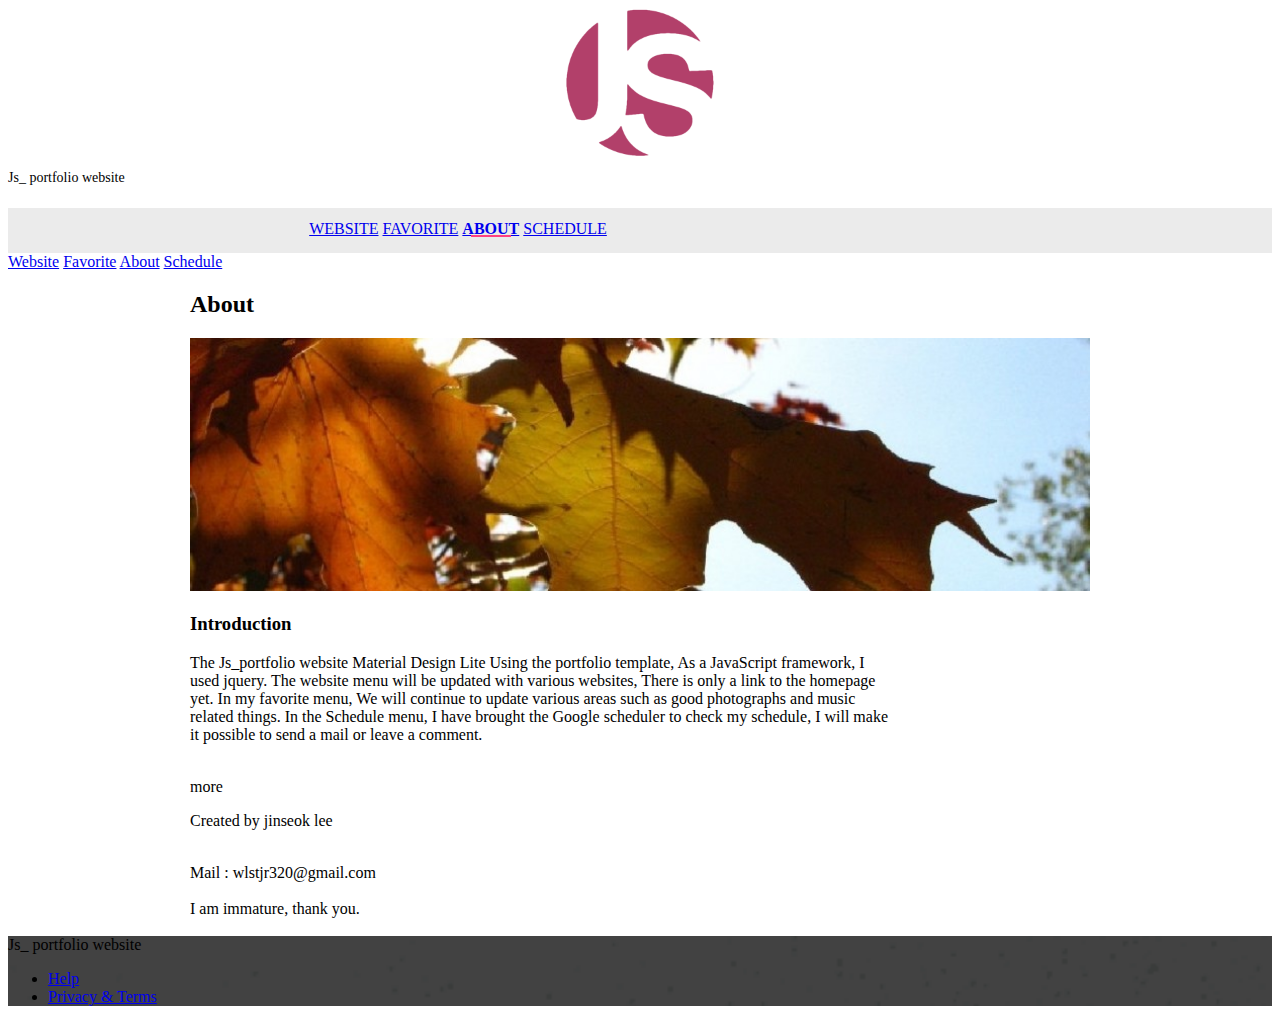
==== about.html @ b62470e0 "Update about.html" ====
<!doctype html>
<html lang="en">

<head>
   <script src="jquery-3.2.0.min.js"></script>

    <script>
   $(document).ready(function(){
       $("button1").click(function(){
            $("#div1").fadeToggle("slow");
            $("#div2").fadeToggle("slow");
            $("#div3").fadeToggle("slow");
        });
         
    });
    </script>
    <meta charset="utf-8">
    <meta http-equiv="X-UA-Compatible" content="IE=edge">
    <meta name="description" content="A portfolio template that uses Material Design Lite.">
    <meta name="viewport" content="width=device-width, initial-scale=1.0, minimum-scale=1.0">
    <title>Js_ portfolio Website</title>
    <link rel="stylesheet" href="https://fonts.googleapis.com/css?family=Roboto:regular,bold,italic,thin,light,bolditalic,black,medium&amp;lang=en">
    <link rel="stylesheet" href="https://code.getmdl.io/1.3.0/material.grey-pink.min.css" />
    <link rel="stylesheet" href="styles.css" />
    <link rel="stylesheet" href="https://fonts.googleapis.com/icon?family=Material+Icons">
</head>

<body>
    <div class="mdl-layout mdl-js-layout mdl-layout--fixed-header">
        <header class="mdl-layout__header mdl-layout__header--waterfall portfolio-header">
            <div class="mdl-layout__header-row portfolio-logo-row">
                <span class="mdl-layout__title">
                    <div class="portfolio-logo"></div>
                    <span class="mdl-layout__title">Js_ portfolio website</span>
                </span>
            </div>
            <div class="mdl-layout__header-row portfolio-navigation-row mdl-layout--large-screen-only">
                <nav class="mdl-navigation mdl-typography--body-1-force-preferred-font">
                    <a class="mdl-navigation__link" href="index.html">Website</a>
                    <a class="mdl-navigation__link" href="favorite.html">Favorite</a>
                    <a class="mdl-navigation__link is-active" href="about.html">About</a>
                    <a class="mdl-navigation__link" href="schedule.html">Schedule</a>
                </nav>
            </div>
        </header>
        <div class="mdl-layout__drawer mdl-layout--small-screen-only">
            <nav class="mdl-navigation mdl-typography--body-1-force-preferred-font">
                <a class="mdl-navigation__link is-active" href="index.html">Website</a>
                <a class="mdl-navigation__link" href="favorite.html">Favorite</a>
                <a class="mdl-navigation__link" href="about.html">About</a>
                <a class="mdl-navigation__link" href="schedule.html">Schedule</a>
            </nav>
        </div>
        <main class="mdl-layout__content">
            <div class="mdl-grid portfolio-max-width">

                <div class="mdl-cell mdl-cell--12-col mdl-card mdl-shadow--4dp">
                    <div class="mdl-card__title">
                        <h2 class="mdl-card__title-text">About</h2>
                    </div>
                    <div class="mdl-card__media">
                        <img class="article-image" src=" images/aboutheader.jpeg" border="0" alt="">
                    </div>

                    <div class="mdl-grid portfolio-copy">
                        <h3 class="mdl-cell mdl-cell--12-col mdl-typography--headline">Introduction</h3>
                        <div class="mdl-cell mdl-cell--8-col mdl-card__supporting-text no-padding ">
                            <p>
                               
                              The Js_portfolio website
                              Material Design Lite
                              Using the portfolio template,
                              As a JavaScript framework,
                              I used jquery.

                              The website menu will be updated with various websites,
                              There is only a link to the homepage yet.

                              In my favorite menu,
                              We will continue to update various areas such as good photographs and music related things.

                              In the Schedule menu,
                              I have brought the Google scheduler to check my schedule,
                              I will make it possible to send a mail or leave a comment.

                            </p>
                        </div>
                     <br>
                    <button1>
                            <a class="mdl-button mdl-button--colored mdl-js-button mdl-js-ripple-effect mdl-button--accent">more</a>
                    </button1> <br>
                    <div id="div1">
                       <p>
                         Created by jinseok lee
                       </p>
                    </div><br>
                    <div id="div2">
                         Mail : wlstjr320@gmail.com
                    </div><br>
                    <div id="div3">
                         I am immature, thank you.
                    </div><br>
                       
                    </div>
                </div>


            </div>
            <footer class="mdl-mini-footer">
                <div class="mdl-mini-footer__left-section">
                    <div class="mdl-logo">Js_ portfolio website</div>
                </div>
                <div class="mdl-mini-footer__right-section">
                    <ul class="mdl-mini-footer__link-list">
                        <li><a href="#">Help</a></li>
                        <li><a href="#">Privacy & Terms</a></li>
                    </ul>
                </div>
            </footer>
        </main>
    </div>
    <script src="https://code.getmdl.io/1.3.0/material.min.js"></script>
</body>

</html>
---- styles.css ----
.mySlides {display:none}

/* Slideshow container */
.slideshow-container {
  max-width: 1000px;
  position: relative;
  margin: auto;
}

/* Next & previous buttons */
.prev, .next {
  cursor: pointer;
  position: absolute;
  top: 50%;
  width: auto;
  padding: 16px;
  margin-top: -22px;
  color: white;
  font-weight: bold;
  font-size: 18px;
  transition: 0.6s ease;
  border-radius: 0 3px 3px 0;
}

/* Position the "next button" to the right */
.next {
  right: 0;
  border-radius: 3px 0 0 3px;
}

/* On hover, add a black background color with a little bit see-through */
.prev:hover, .next:hover {
  background-color: rgba(0,0,0,0.8);
}

/* Caption text */
.text {
  color: #f2f2f2;
  font-size: 15px;
  padding: 8px 12px;
  position: absolute;
  bottom: 8px;
  width: 100%;
  text-align: center;
}

/* Number text (1/3 etc) */
.numbertext {
  color: #f2f2f2;
  font-size: 12px;
  padding: 8px 12px;
  position: absolute;
  top: 0;
}

/* The dots/bullets/indicators */
.dot {
  cursor:pointer;
  height: 13px;
  width: 13px;
  margin: 0 2px;
  background-color: #bbb;
  border-radius: 50%;
  display: inline-block;
  transition: background-color 0.6s ease;
}

.active, .dot:hover {
  background-color: #717171;
}

/* Fading animation */
.fade {
  -webkit-animation-name: fade;
  -webkit-animation-duration: 1.5s;
  animation-name: fade;
  animation-duration: 1.5s;
}

@-webkit-keyframes fade {
  from {opacity: .4} 
  to {opacity: 1}
}

@keyframes fade {
  from {opacity: .4} 
  to {opacity: 1}
}

/* On smaller screens, decrease text size */
@media only screen and (max-width: 300px) {
  .prev, .next,.text {font-size: 11px}
}
//--------------------------------------------
.portfolio-header {
  position: relative;
  background-image: url(images/header-bg.jpg);
}

.portfolio-header .mdl-layout__header-row {
  padding: 0;
  -webkit-justify-content: center;
      -ms-flex-pack: center;
          justify-content: center;
}

.mdl-layout__title {
  font-size: 14px;
  text-align: center;
  font-weight: 300;
}

.is-compact .mdl-layout__title span {
  display: none;
}

.portfolio-logo-row {
  min-height: 200px;
}

.is-compact .portfolio-logo-row {
  min-height: auto;
}

.portfolio-logo {
  background: url(images/Js.png) 50% no-repeat;
  background-size: cover;
  height: 150px;
  width: 150px;
  margin: auto auto 10px;
}

.is-compact .portfolio-logo {
  height: 50px;
  width: 50px;
  margin-top: 7px;
}

.portfolio-navigation-row {
  background-color: rgba(0, 0, 0, 0.08);
  text-transform: uppercase;
  height: 45px;
}

.portfolio-navigation-row  .mdl-navigation {
  text-align: center;
  max-width: 900px;
  width: 100%;
}

.portfolio-navigation-row .mdl-navigation__link {
  -webkit-flex: 1;
      -ms-flex: 1;
          flex: 1;
  line-height: 42px;
}

.portfolio-header .mdl-layout__drawer-button {
    background-color: rgba(197, 197, 197, 0.44);
}

.portfolio-navigation-row .is-active {
  position: relative;
  font-weight: bold;
}

.portfolio-navigation-row .is-active:after {
  content: "";
  width: 70%;
  height: 2px;
  display: block;
  position: absolute;
  bottom: 0;
  left: 0;
  background-color: rgb(255,64,129);
  left: 15%;
}

.portfolio-card .mdl-card__title {
  padding-bottom: 0;
}

.portfolio-blog-card-full-bg {
  background: url(images/example-blog03.jpg) center / cover;
}

.portfolio-blog-card-full-bg1 {
  background: url(images/land1.jpg) center / cover;
}

.portfolio-blog-card-full-bg2 {
  background: url(images/land2.jpg) center / cover;
}

.portfolio-blog-card-event-bg {
  background: url(images/example-blog05.jpg) center / cover;
}

.portfolio-blog-card-strip-bg {
  background: url(images/example-blog06.jpg) center / cover;
}

.portfolio-blog-card-compact .mdl-card__title {
  padding-bottom: 0;
}

.portfolio-blog-card-bg > .mdl-card__actions {
  height: 52px;
  padding: 16px;
  background: rgba(0, 0, 0, 0.2);
}
.portfolio-blog-card-bg1 > .mdl-card__actions {
  height: 52px;
  padding: 16px;
  background: rgba(0, 0, 0, 0.2);
}
.portfolio-blog-card-bg2 > .mdl-card__actions {
  height: 52px;
  padding: 16px;
  background: rgba(0, 0, 0, 0.2);
}
img.article-image {
  width: 100%;
  height: auto;
}

.portfolio-max-width {
  max-width: 900px;
  margin: auto;
}

.portfolio-copy {
  max-width: 700px;
}

.no-padding {
  padding: 0;
}

.no-left-padding{
  padding-left: 0;
}

.no-bottom-padding {
  padding-bottom: 0;
}

.padding-top {
  padding: 10px 0 0;
}

.portfolio-share-btn {
  position: relative;
  float: right;
  top: -4px;
}

.demo-card-event > .mdl-card__actions {
    -webkit-align-items: center;
        -ms-flex-align: center;
            align-items: center;
    box-sizing: border-box;
    display: -webkit-flex;
    display: -ms-flexbox;
    display: flex;
}

.portfolio-contact .mdl-textfield {
  width: 100%;
}

.portfolio-contact form {
  max-width: 550px;
  margin: auto;
}

footer {
  background-image: url(images/footer-background.png);
  background-size: cover;
}
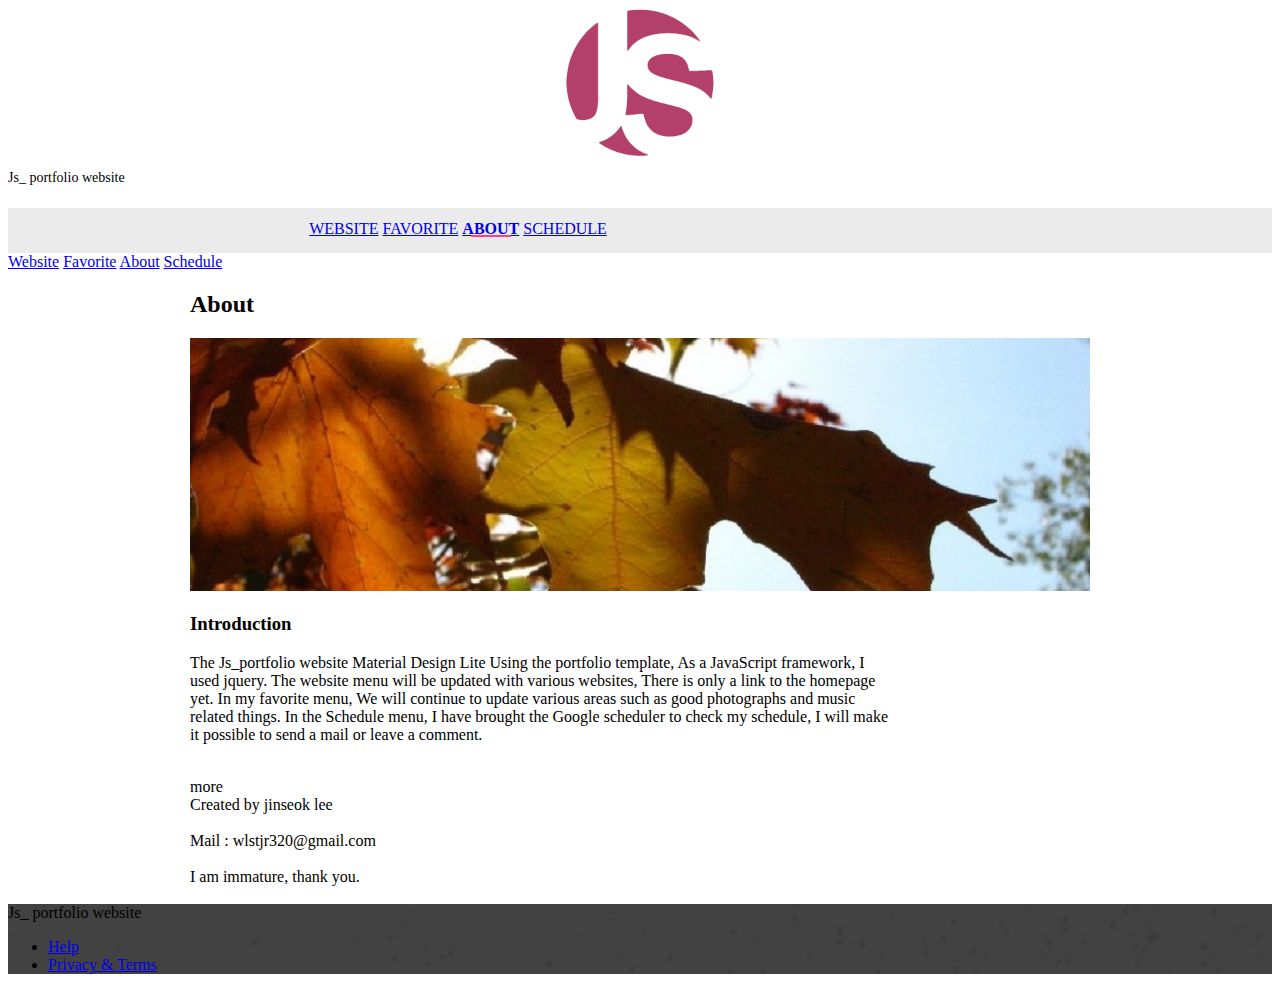
==== commit dec5fae3: "Update about.html" ====
--- a/about.html
+++ b/about.html
@@ -7,9 +7,9 @@
     <script>
    $(document).ready(function(){
        $("button1").click(function(){
-            $("#div1").fadeToggle("slow");
-            $("#div2").fadeToggle("slow");
-            $("#div3").fadeToggle("slow");
+            $("#div1").fadeIn("slow");
+            $("#div2").fadeIn("slow");
+            $("#div3").fadeIn("3000");
         });
          
     });
@@ -85,23 +85,21 @@
 
                             </p>
                         </div>
-                     <br>
+                    </div>
+                       <br>
                     <button1>
                             <a class="mdl-button mdl-button--colored mdl-js-button mdl-js-ripple-effect mdl-button--accent">more</a>
                     </button1> <br>
                     <div id="div1">
-                       <p>
                          Created by jinseok lee
-                       </p>
                     </div><br>
                     <div id="div2">
-                         Mail : wlstjr320@gmail.com
+                         Mail : wlstjr320@gmail.com 
                     </div><br>
                     <div id="div3">
-                         I am immature, thank you.
+                         I am immature, thank you. 
                     </div><br>
                        
-                    </div>
                 </div>
 
 
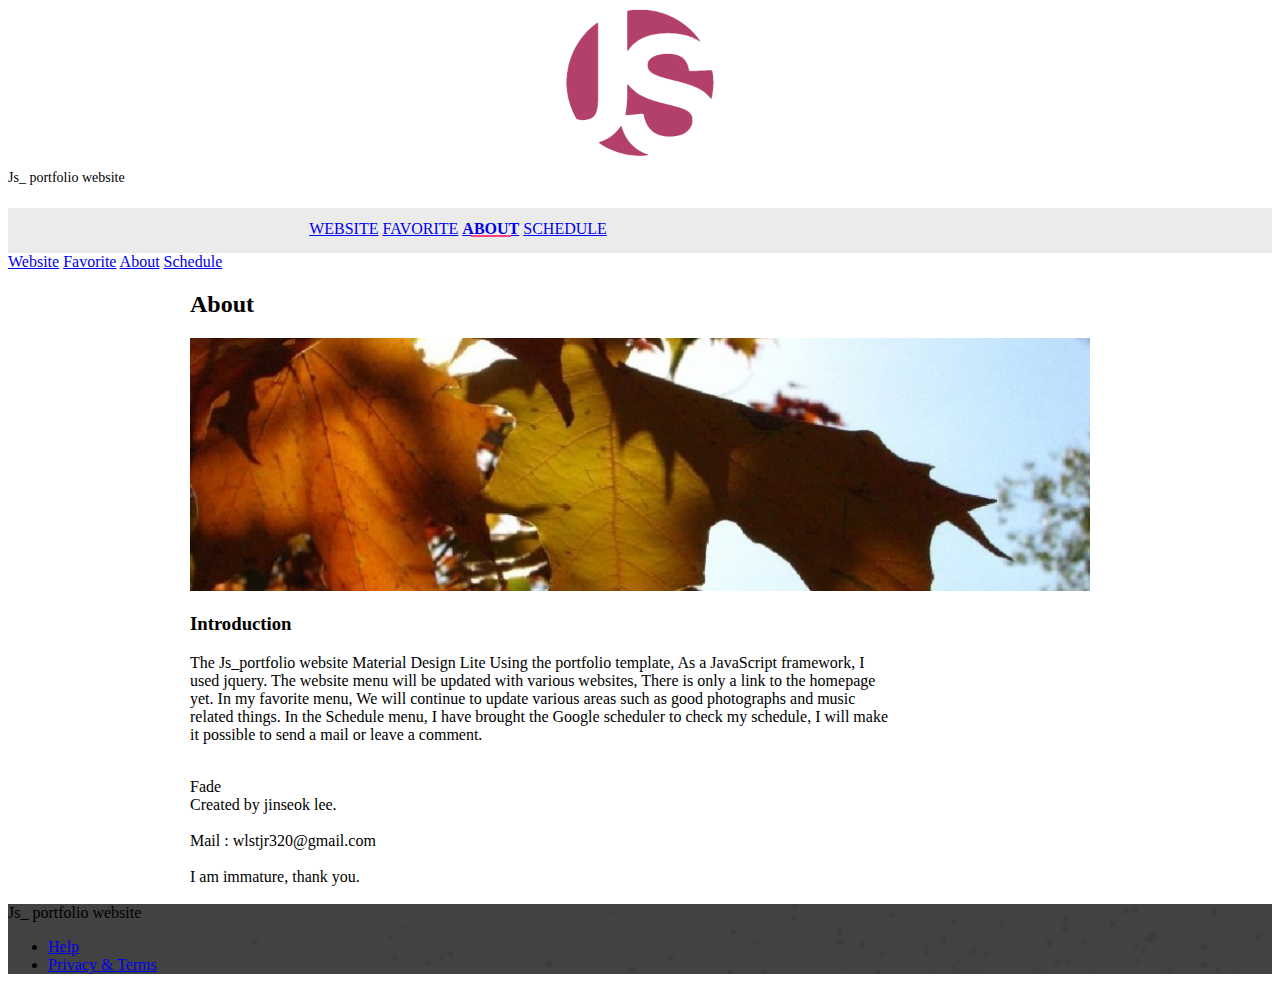
==== commit 69966509: "Update about.html" ====
--- a/about.html
+++ b/about.html
@@ -7,9 +7,9 @@
     <script>
    $(document).ready(function(){
        $("button1").click(function(){
-            $("#div1").fadeIn("slow");
-            $("#div2").fadeIn("slow");
-            $("#div3").fadeIn("3000");
+            $("#div1").fadeToggle("slow");
+            $("#div2").fadeToggle("slow");
+            $("#div3").fadeToggle("3000");
         });
          
     });
@@ -87,19 +87,20 @@
                         </div>
                     </div>
                        <br>
+                   <div class="mdl-grid portfolio-copy">
                     <button1>
-                            <a class="mdl-button mdl-button--colored mdl-js-button mdl-js-ripple-effect mdl-button--accent">more</a>
+                            <a class="mdl-button mdl-button--colored mdl-js-button mdl-js-ripple-effect mdl-button--accent">Fade</a>
                     </button1> <br>
-                    <div id="div1">
-                         Created by jinseok lee
+                    <div id="div1"  class="mdl-cell mdl-cell--8-col mdl-card__supporting-text no-padding ">
+                         Created by jinseok lee.
                     </div><br>
-                    <div id="div2">
+                    <div id="div2"  class="mdl-cell mdl-cell--8-col mdl-card__supporting-text no-padding ">
                          Mail : wlstjr320@gmail.com 
                     </div><br>
-                    <div id="div3">
+                    <div id="div3"   class="mdl-cell mdl-cell--8-col mdl-card__supporting-text no-padding ">
                          I am immature, thank you. 
                     </div><br>
-                       
+                    </div>
                 </div>
 
 
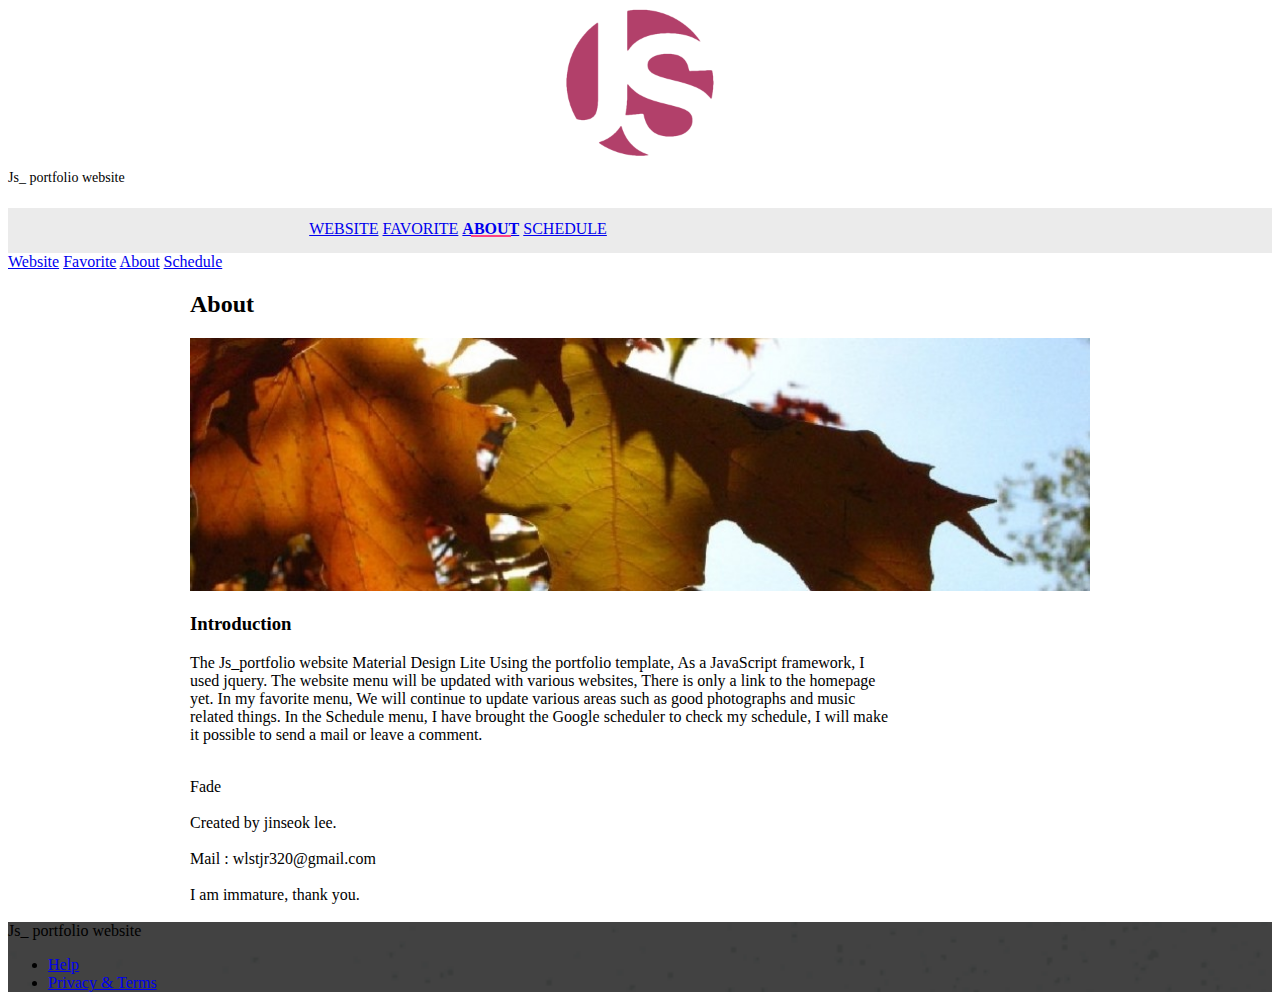
==== commit b1bd2572: "Update about.html" ====
--- a/about.html
+++ b/about.html
@@ -90,7 +90,7 @@
                    <div class="mdl-grid portfolio-copy">
                     <button1>
                             <a class="mdl-button mdl-button--colored mdl-js-button mdl-js-ripple-effect mdl-button--accent">Fade</a>
-                    </button1> <br>
+                    </button1> <br><br>
                     <div id="div1"  class="mdl-cell mdl-cell--8-col mdl-card__supporting-text no-padding ">
                          Created by jinseok lee.
                     </div><br>
